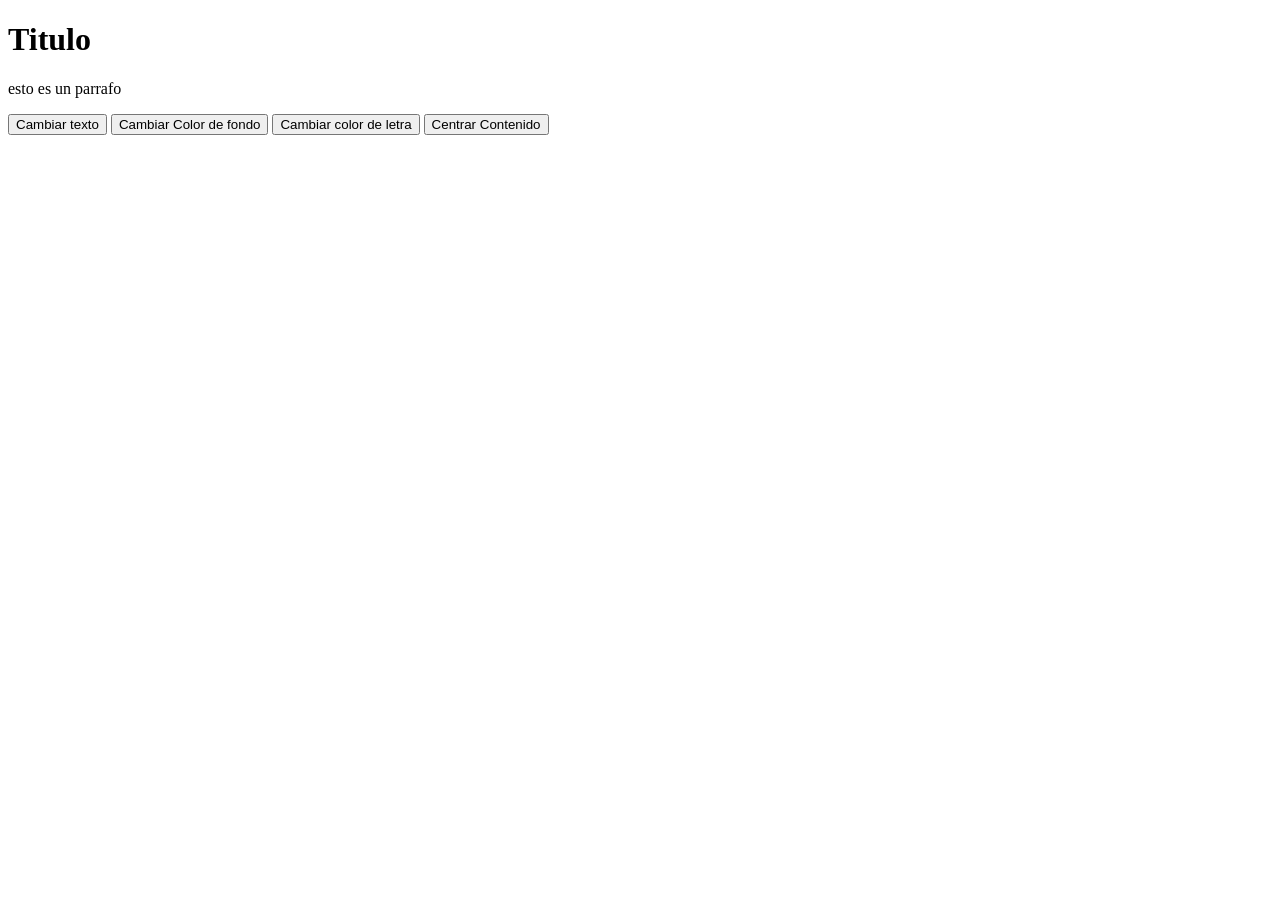
==== tp 6/index.html @ d7948ddf "2/7" ====
<!DOCTYPE html>
<html lang="es">

<head>
    <meta charset="UTF-8">
    <meta http-equiv="X-UA-Compatible" content="IE=edge">
    <meta name="viewport" content="width=, initial-scale=1.0">
    <title>Document</title>
    <link rel="stylesheet" href="style.css">
</head>

<body>
    <h1>Titulo</h1>
    <p>esto es un parrafo</p>
    <div>
        <button id="b1">Cambiar texto</button>
        <button id="b2">Cambiar Color de fondo</button>
        <button id="b3">Cambiar color de letra</button>
        <button id="b4">Centrar Contenido</button>
    </div>
</body>

</html>
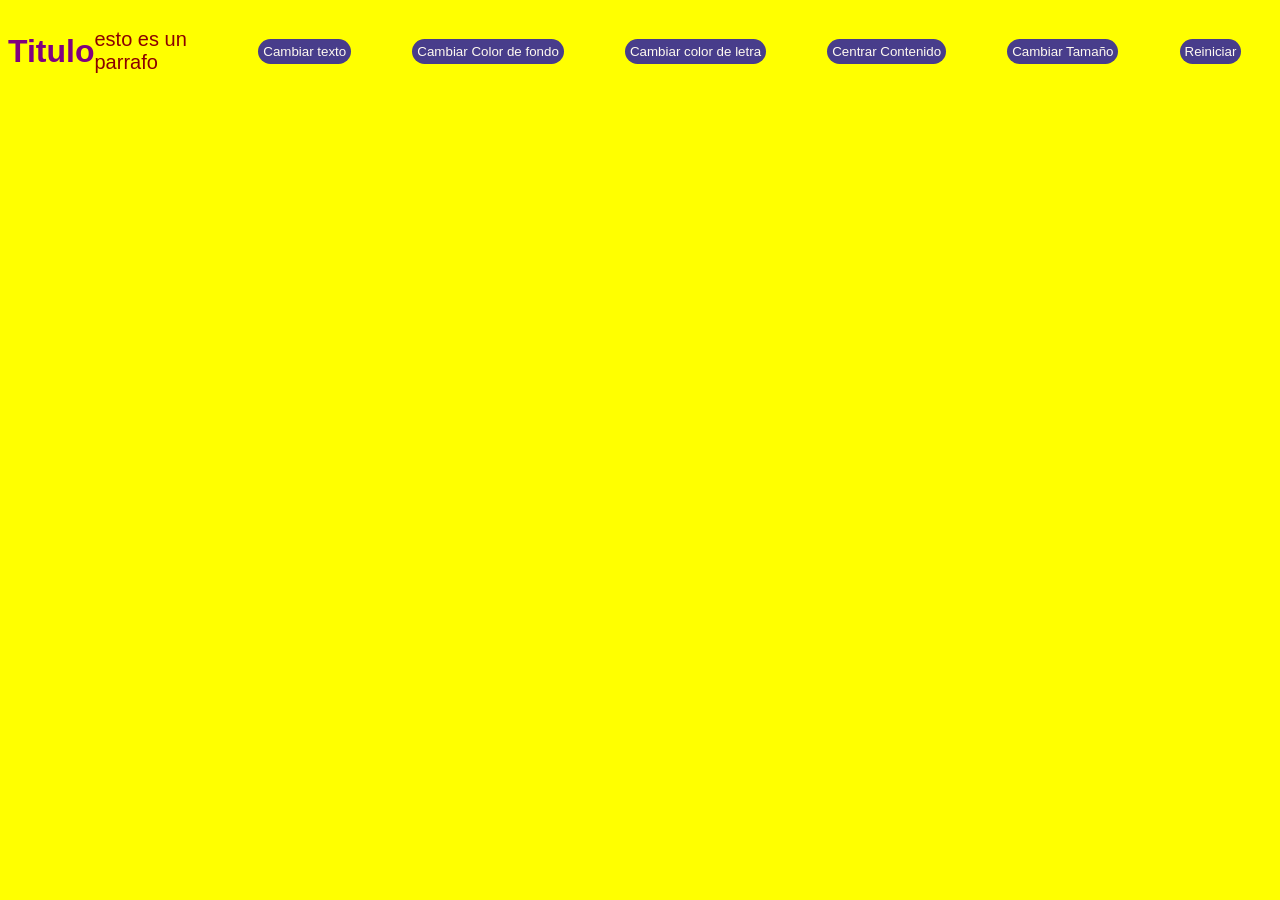
==== commit 54f4d9b3: "30/07" ====
--- a/tp 6/index.html
+++ b/tp 6/index.html
@@ -1,5 +1,6 @@
 <!DOCTYPE html>
 <html lang="es">
+    <link rel="stylesheet" href="style.css">
 
 <head>
     <meta charset="UTF-8">
@@ -17,6 +18,8 @@
         <button id="b2">Cambiar Color de fondo</button>
         <button id="b3">Cambiar color de letra</button>
         <button id="b4">Centrar Contenido</button>
+        <button id="b5">Cambiar Tamaño</button>
+        <button id="b6">Reiniciar</button>
     </div>
 </body>
 
--- a/tp 6/style.css
+++ b/tp 6/style.css
@@ -0,0 +1,32 @@
+body {
+    background-color: yellow;
+    color: purple;
+    font-family: Arial, Helvetica, sans-serif;
+    display: flex;
+    align-items: center;
+}
+
+div {
+    display: flex;
+    justify-content: space-around;
+    width: 100%;
+}
+
+p {
+    font-size: 20px;
+    color: darkred;
+}
+
+button {
+    background-color: darkslateblue;
+    color: floralwhite;
+    padding: 5px;
+    border: none;
+    border-radius: 15px;
+    transition: background-color 0.5s;
+}
+
+button:hover {
+    background-color: goldenrod;
+    transition: 00.5s;
+}
--- a/tp 6/style.css
+++ b/tp 6/style.css
@@ -0,0 +1,32 @@
+body {
+    background-color: yellow;
+    color: purple;
+    font-family: Arial, Helvetica, sans-serif;
+    display: flex;
+    align-items: center;
+}
+
+div {
+    display: flex;
+    justify-content: space-around;
+    width: 100%;
+}
+
+p {
+    font-size: 20px;
+    color: darkred;
+}
+
+button {
+    background-color: darkslateblue;
+    color: floralwhite;
+    padding: 5px;
+    border: none;
+    border-radius: 15px;
+    transition: background-color 0.5s;
+}
+
+button:hover {
+    background-color: goldenrod;
+    transition: 00.5s;
+}
